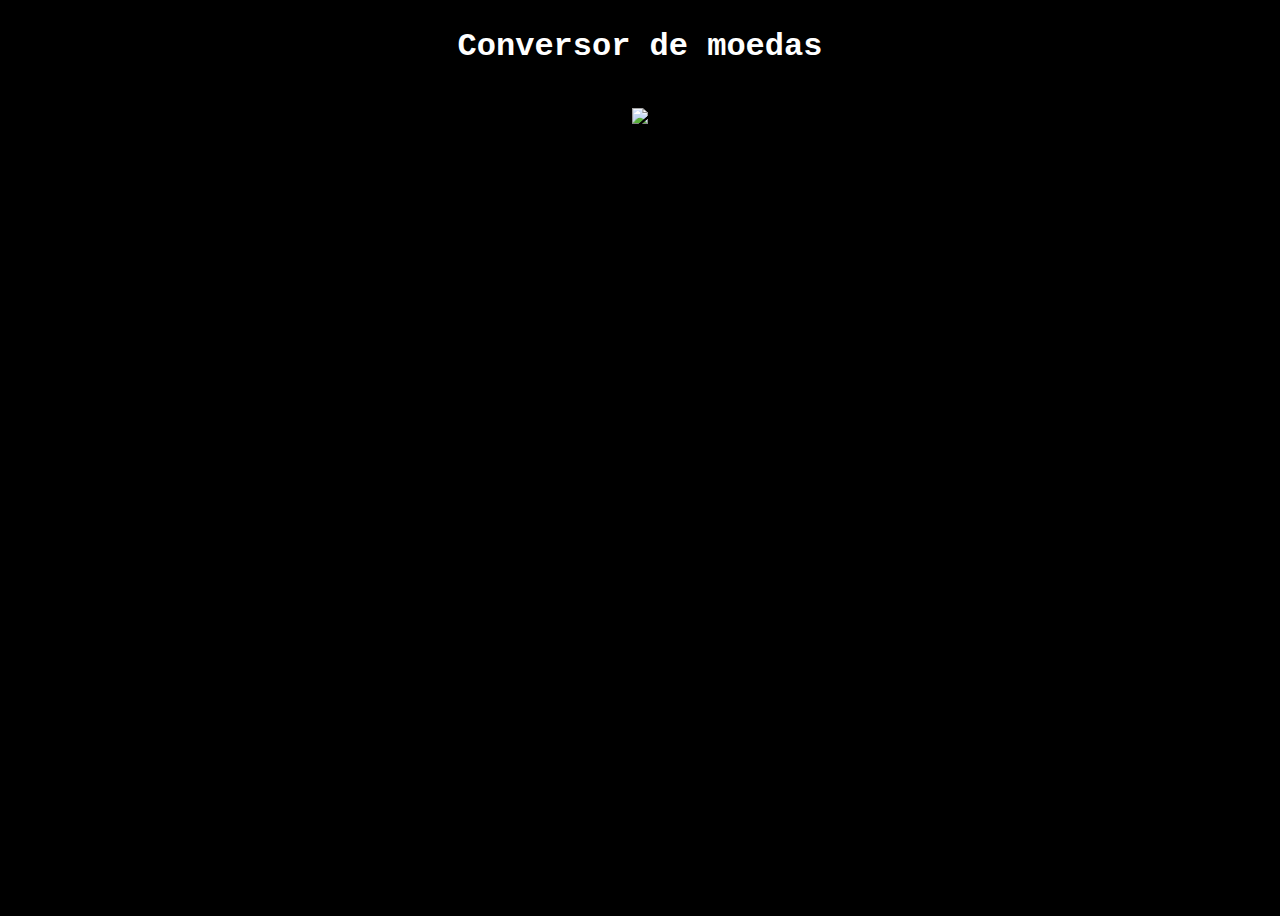
==== index.html @ 35a3b1fd "Initial commit" ====
<!DOCTYPE html>
<html lang="en">

<head>
    <meta charset="UTF-8">
    <meta name="viewport" content="width=device-width, initial-scale=1.0">
    <title>Conversor de moedas - Imersão Dev</title>
    <link rel="stylesheet" href="assets/styles/main.css">
</head>

<body>
    <div class="container">
        <h1 class="page-title">
            Conversor de moedas
        </h1>
        <img src="https://www.alura.com.br/assets/img/imersoes/dev-2021/logo-imersao-aluraflix.svg" class="page-logo"
            alt="">
    </div>
    <a href="https://alura.com.br/" target="_blank">
        <img src="https://www.alura.com.br/assets/img/home/alura-logo.svg" alt="" class="alura-logo">
        <img src="https://caelum-online-public.s3.amazonaws.com/assets-imersaodev/Convers%C3%A3o+1.png">
    </a>
    <script src="main.js"></script>
</body>

</html>
---- assets/styles/main.css ----
body {
    font-family: "Roboto Mono", monospace;
    text-align: center;
    background-image: url("https://caelum-online-public.s3.amazonaws.com/assets-imersaodev/Background.png");
    background-color: #000000;
    background-size: cover;
    background-position: center top;
    background-repeat: no-repeat;
    height: 100vh;
  }
  
  .container {
    text-align: center;
    padding: 20px;
  }
  
  .page-title {
    color: #ffffff;
    margin: 0 0 5px;
  }
  
  .page-subtitle {
    color: #ffffff;
    margin-top: 5px;
  }
  
  .page-logo {
    width: 200px;
  }
  
  .alura-logo {
    width: 40px;
    position: absolute;
    top: 10px;
    right: 10px;
  }
  
  body > img {
    margin: 0 10px;
  }
  
  img {
    max-height: 250px;
  }
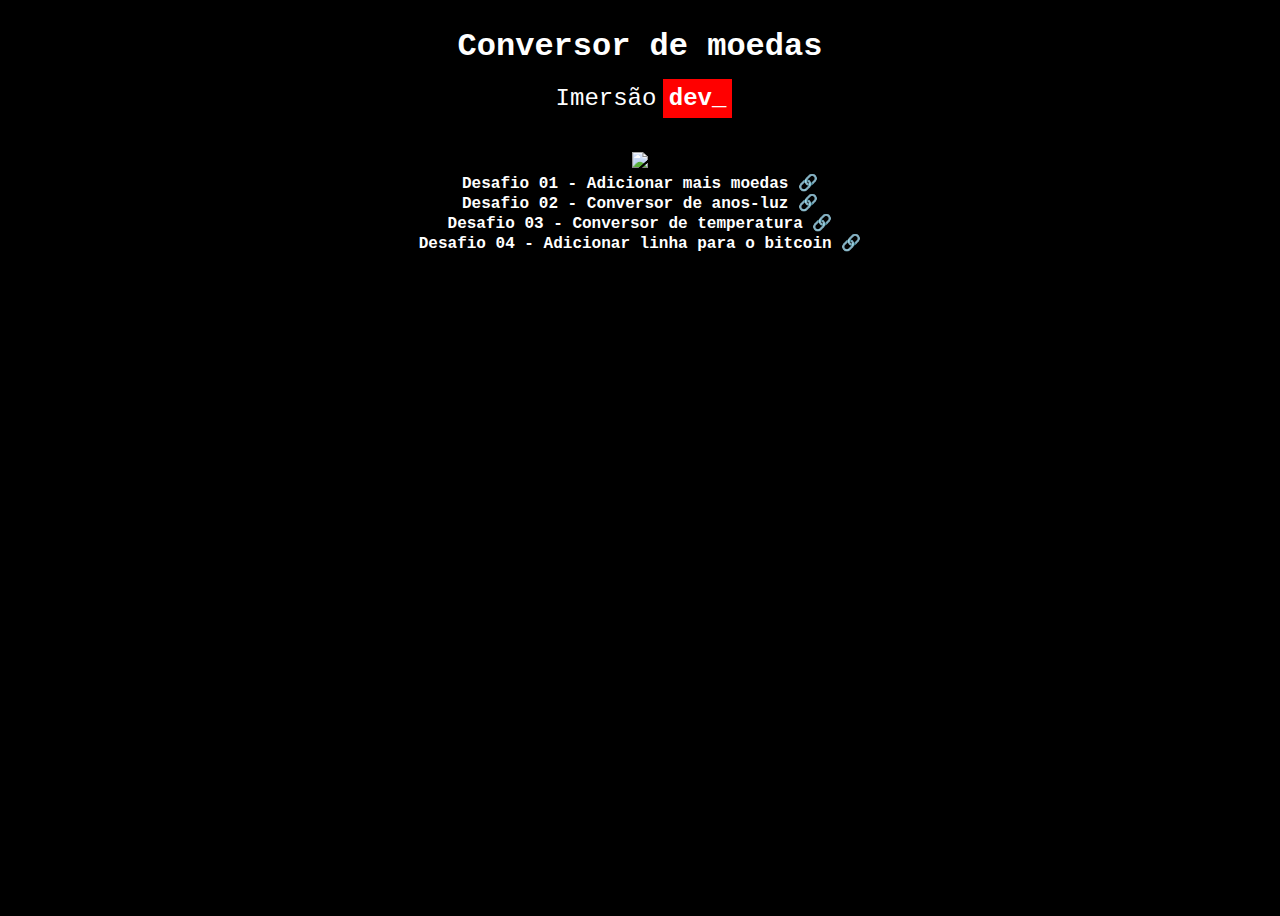
==== commit 0b8cc82d: "main index update" ====
--- a/index.html
+++ b/index.html
@@ -13,13 +13,20 @@
         <h1 class="page-title">
             Conversor de moedas
         </h1>
-        <img src="https://www.alura.com.br/assets/img/imersoes/dev-2021/logo-imersao-aluraflix.svg" class="page-logo"
-            alt="">
+        <h2>Imersão <span>dev_</span></h2>
     </div>
     <a href="https://alura.com.br/" target="_blank">
         <img src="https://www.alura.com.br/assets/img/home/alura-logo.svg" alt="" class="alura-logo">
         <img src="https://caelum-online-public.s3.amazonaws.com/assets-imersaodev/Convers%C3%A3o+1.png">
     </a>
+    <footer>
+        <div class="desafios">
+            <a href="desafios/Desafio_01-Adcionar-mais-moedas/index.html">Desafio 01 - Adicionar mais moedas</a>
+            <a href="desafios/Desafio_02-Conversor-de-anos-luz/index.html">Desafio 02 - Conversor de anos-luz</a>
+            <a href="desafios/Desafio_03-Conversor-de-temperatura/index.html">Desafio 03 - Conversor de temperatura</a>
+            <a href="desafios/Desafio_04-Adcionar-bitcoin/index.html">Desafio 04 - Adicionar linha para o bitcoin</a>
+        </div>
+    </footer>
     <script src="main.js"></script>
 </body>
 
--- a/assets/styles/main.css
+++ b/assets/styles/main.css
@@ -1,45 +1,66 @@
 body {
-    font-family: "Roboto Mono", monospace;
-    text-align: center;
-    background-image: url("https://caelum-online-public.s3.amazonaws.com/assets-imersaodev/Background.png");
-    background-color: #000000;
-    background-size: cover;
-    background-position: center top;
-    background-repeat: no-repeat;
-    height: 100vh;
-  }
-  
-  .container {
-    text-align: center;
-    padding: 20px;
-  }
-  
-  .page-title {
-    color: #ffffff;
-    margin: 0 0 5px;
-  }
-  
-  .page-subtitle {
-    color: #ffffff;
-    margin-top: 5px;
-  }
-  
-  .page-logo {
-    width: 200px;
-  }
-  
-  .alura-logo {
-    width: 40px;
-    position: absolute;
-    top: 10px;
-    right: 10px;
-  }
-  
-  body > img {
-    margin: 0 10px;
-  }
-  
-  img {
-    max-height: 250px;
-  }
-  +  font-family: "Roboto Mono", monospace;
+  text-align: center;
+  background-image: url("https://caelum-online-public.s3.amazonaws.com/assets-imersaodev/Background.png");
+  background-color: #000000;
+  background-size: cover;
+  background-position: center top;
+  background-repeat: no-repeat;
+  height: 100vh;
+}
+
+.container {
+  text-align: center;
+  padding: 20px;
+}
+
+.page-title {
+  color: #ffffff;
+  margin: 0 0 5px;
+}
+
+.page-subtitle {
+  color: #ffffff;
+  margin-top: 5px;
+}
+
+.page-logo {
+  width: 200px;
+}
+
+.alura-logo {
+  width: 40px;
+  position: absolute;
+  top: 10px;
+  right: 10px;
+}
+
+body > img {
+  margin: 0 10px;
+}
+
+img {
+  max-height: 250px;
+}
+h2 {
+  color: white;
+  font-weight: lighter;
+}
+h2 > span {
+  background-color: red;
+  padding: 6px;
+  margin: -8px;
+  font-weight: bold;
+}
+div.desafios>a{
+  color: white;
+  display: block;
+  text-decoration:none;
+  font-weight: bold;
+}
+div.desafios>a:hover{
+  text-decoration: underline;
+}
+div.desafios>a::after{
+  content: " \1F517";
+}
